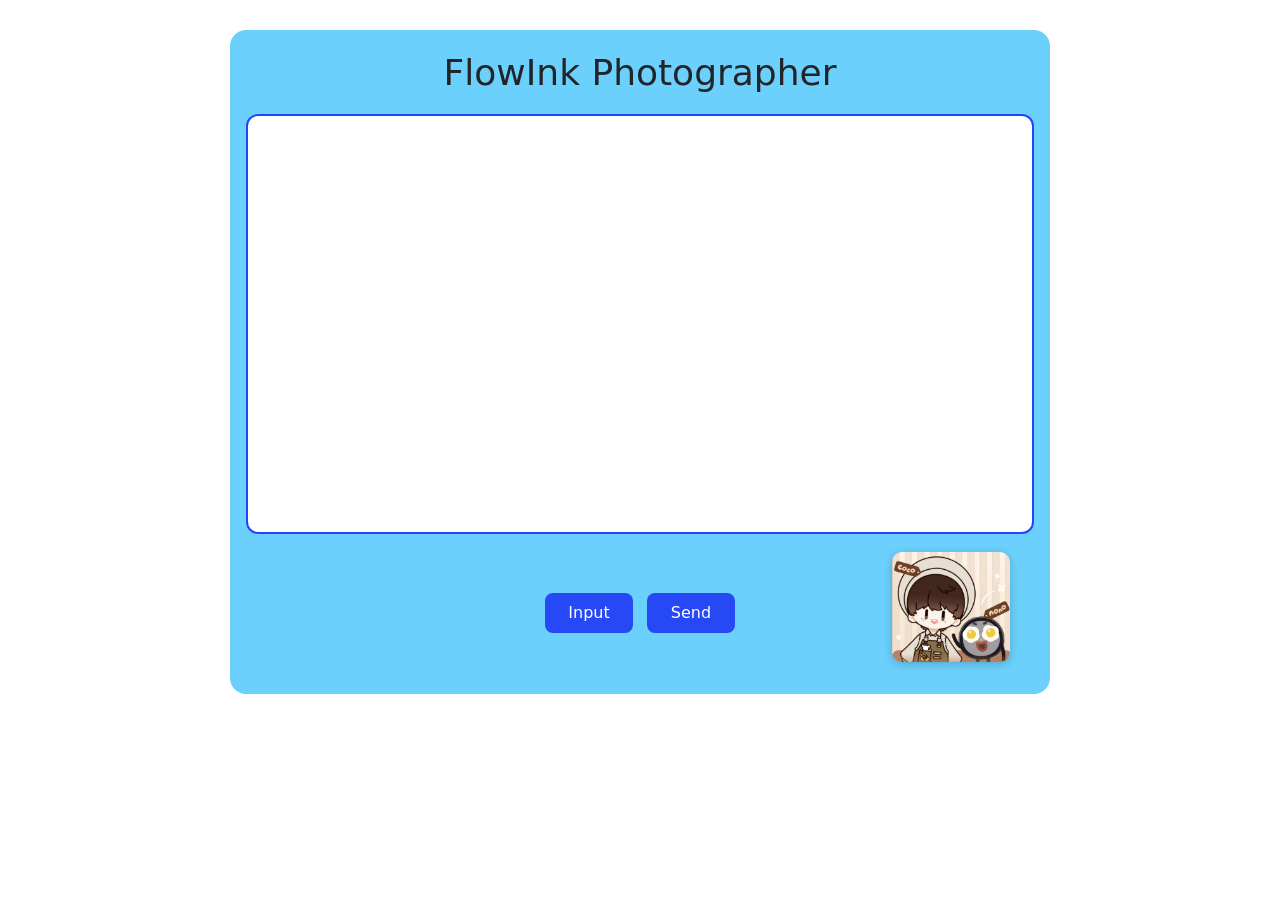
==== flowink/html_plus/index.html @ 5c0b809f "删除sta相关内容；融合http分支（开发未完成）" ====
<!DOCTYPE html><html data-bs-theme="light" lang="zh-CN"><head><meta charset="utf-8"><meta name="viewport" content="width=device-width, initial-scale=1.0, shrink-to-fit=no"><title>FlowInk Photographer</title><link rel="stylesheet" href="assets/bootstrap/css/bootstrap.min.css"><style>*{box-sizing:border-box}.container-wrap{width:90vw;max-width:820px;min-width:320px;margin:30px auto;background:#6bd0fb;border-radius:16px;padding:16px;display:flex;flex-direction:column;gap:14px}.title-text{font-size:clamp(22px,3vw,36px);text-align:center;margin:0;font-weight:500}.preview-box{flex:1;min-height:420px;width:100%;background:#fff;border:2px solid #2244ff;border-radius:12px;display:flex;align-items:center;justify-content:center;overflow:hidden}.preview-box img{max-width:100%;max-height:100%;object-fit:contain}.bottom-bar{width:100%;min-height:130px;display:flex;align-items:center;justify-content:center;position:relative;padding:16px 24px;gap:20px;background:#6bd0fb}.btn-group-wrap{display:flex;gap:14px}.bottom-btn{min-width:88px;padding:8px 16px;background-color:#2748f5;border:none;border-radius:8px;color:white;font-size:16px;transition:0.2s ease}.bottom-btn:hover{background-color:#1c39d8}.avatar-box{position:absolute;right:24px;bottom:16px}.avatar-box img{height:110px;width:auto;border-radius:10px;box-shadow:0 2px 8px #0003}@media (max-width:550px){.bottom-bar{flex-direction:column;padding:20px 16px}.avatar-box{position:static;margin-top:12px}.avatar-box img{height:95px}}</style></head><body><div class="container-wrap"><p class="title-text">FlowInk Photographer</p><div class="preview-box"><input type="file" class="sysInputFile" id="File_Input" hidden><img id="Image_Input"></div><div class="bottom-bar"><div class="btn-group-wrap"><button class="bottom-btn" id="Input_Button" type="button">Input</button><button class="bottom-btn" id="Send_Button" type="button">Send</button></div><div class="avatar-box"><img src="./zkkbb.png" alt="avatar"></div></div></div><script src="assets/bootstrap/js/bootstrap.min.js"></script><script src="assets/js/script.min.js"></script><script>document.getElementById('Input_Button').addEventListener('click',()=>{document.getElementById('File_Input').click()});document.getElementById('File_Input').addEventListener('change',function(e){const file=e.target.files[0];if(!file)return;const reader=new FileReader();reader.onload=evt=>{document.getElementById('Image_Input').src=evt.target.result};reader.readAsDataURL(file);})</script></body></html>
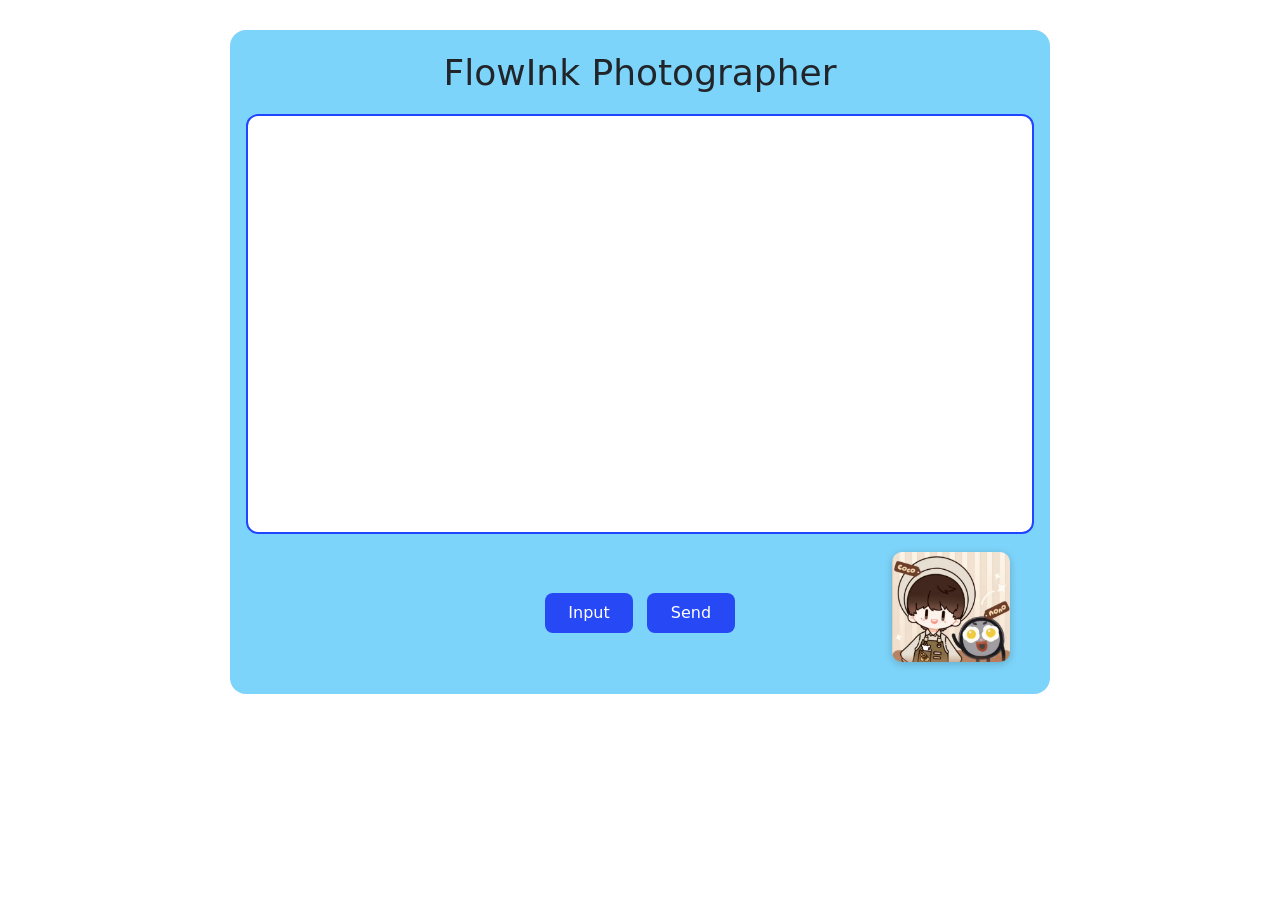
==== commit 94191540: "需要测试是否需要设置网关gw；模块化ap组件（未测试）；修改html_plus的内容" ====
--- a/flowink/html_plus/index.html
+++ b/flowink/html_plus/index.html
@@ -1 +1 @@
-<!DOCTYPE html><html data-bs-theme="light" lang="zh-CN"><head><meta charset="utf-8"><meta name="viewport" content="width=device-width, initial-scale=1.0, shrink-to-fit=no"><title>FlowInk Photographer</title><link rel="stylesheet" href="assets/bootstrap/css/bootstrap.min.css"><style>*{box-sizing:border-box}.container-wrap{width:90vw;max-width:820px;min-width:320px;margin:30px auto;background:#6bd0fb;border-radius:16px;padding:16px;display:flex;flex-direction:column;gap:14px}.title-text{font-size:clamp(22px,3vw,36px);text-align:center;margin:0;font-weight:500}.preview-box{flex:1;min-height:420px;width:100%;background:#fff;border:2px solid #2244ff;border-radius:12px;display:flex;align-items:center;justify-content:center;overflow:hidden}.preview-box img{max-width:100%;max-height:100%;object-fit:contain}.bottom-bar{width:100%;min-height:130px;display:flex;align-items:center;justify-content:center;position:relative;padding:16px 24px;gap:20px;background:#6bd0fb}.btn-group-wrap{display:flex;gap:14px}.bottom-btn{min-width:88px;padding:8px 16px;background-color:#2748f5;border:none;border-radius:8px;color:white;font-size:16px;transition:0.2s ease}.bottom-btn:hover{background-color:#1c39d8}.avatar-box{position:absolute;right:24px;bottom:16px}.avatar-box img{height:110px;width:auto;border-radius:10px;box-shadow:0 2px 8px #0003}@media (max-width:550px){.bottom-bar{flex-direction:column;padding:20px 16px}.avatar-box{position:static;margin-top:12px}.avatar-box img{height:95px}}</style></head><body><div class="container-wrap"><p class="title-text">FlowInk Photographer</p><div class="preview-box"><input type="file" class="sysInputFile" id="File_Input" hidden><img id="Image_Input"></div><div class="bottom-bar"><div class="btn-group-wrap"><button class="bottom-btn" id="Input_Button" type="button">Input</button><button class="bottom-btn" id="Send_Button" type="button">Send</button></div><div class="avatar-box"><img src="./zkkbb.png" alt="avatar"></div></div></div><script src="assets/bootstrap/js/bootstrap.min.js"></script><script src="assets/js/script.min.js"></script><script>document.getElementById('Input_Button').addEventListener('click',()=>{document.getElementById('File_Input').click()});document.getElementById('File_Input').addEventListener('change',function(e){const file=e.target.files[0];if(!file)return;const reader=new FileReader();reader.onload=evt=>{document.getElementById('Image_Input').src=evt.target.result};reader.readAsDataURL(file);})</script></body></html>+<!DOCTYPE html><html data-bs-theme="light" lang="zh-CN"><head><meta charset="utf-8"><meta name="viewport" content="width=device-width, initial-scale=1.0, shrink-to-fit=no"><title>FlowInk Photographer</title><link rel="stylesheet" href="assets/bootstrap/css/bootstrap.min.css"><style>*{box-sizing:border-box}.container-wrap{width:90vw;max-width:820px;min-width:320px;margin:30px auto;background:#7dd4fa;border-radius:16px;padding:16px;display:flex;flex-direction:column;gap:14px}.title-text{font-size:clamp(22px,3vw,36px);text-align:center;margin:0;font-weight:500}.preview-box{flex:1;min-height:420px;width:100%;background:#fff;border:2px solid #2244ff;border-radius:12px;display:flex;align-items:center;justify-content:center;overflow:hidden}.preview-box img{max-width:100%;max-height:100%;object-fit:contain}.bottom-bar{width:100%;min-height:130px;display:flex;align-items:center;justify-content:center;position:relative;padding:16px 24px;gap:20px;background:#7dd4fa}.btn-group-wrap{display:flex;gap:14px}.bottom-btn{min-width:88px;padding:8px 16px;background-color:#2748f5;border:none;border-radius:8px;color:white;font-size:16px;transition:0.2s ease}.bottom-btn:hover{background-color:#142ebe}.avatar-box{position:absolute;right:24px;bottom:16px}.avatar-box img{height:110px;width:auto;border-radius:10px;box-shadow:0 2px 8px #0003}@media (max-width:550px){.bottom-bar{flex-direction:column;padding:20px 16px}.avatar-box{position:static;margin-top:12px}.avatar-box img{height:95px}}</style></head><body><div class="container-wrap"><p class="title-text">FlowInk Photographer</p><div class="preview-box"><input type="file" class="sysInputFile" id="File_Input" hidden><img id="Image_Input"></div><div class="bottom-bar"><div class="btn-group-wrap"><button class="bottom-btn" id="Input_Button" type="button">Input</button><button class="bottom-btn" id="Send_Button" type="button">Send</button></div><div class="avatar-box"><img src="./zkkbb.png" alt="avatar"></div></div></div><script src="assets/bootstrap/js/bootstrap.min.js"></script><script src="assets/js/script.min.js"></script><script>document.getElementById('Input_Button').addEventListener('click',()=>{document.getElementById('File_Input').click()});document.getElementById('File_Input').addEventListener('change',function(e){const file=e.target.files[0];if(!file)return;const reader=new FileReader();reader.onload=evt=>{document.getElementById('Image_Input').src=evt.target.result};reader.readAsDataURL(file);})</script></body></html>
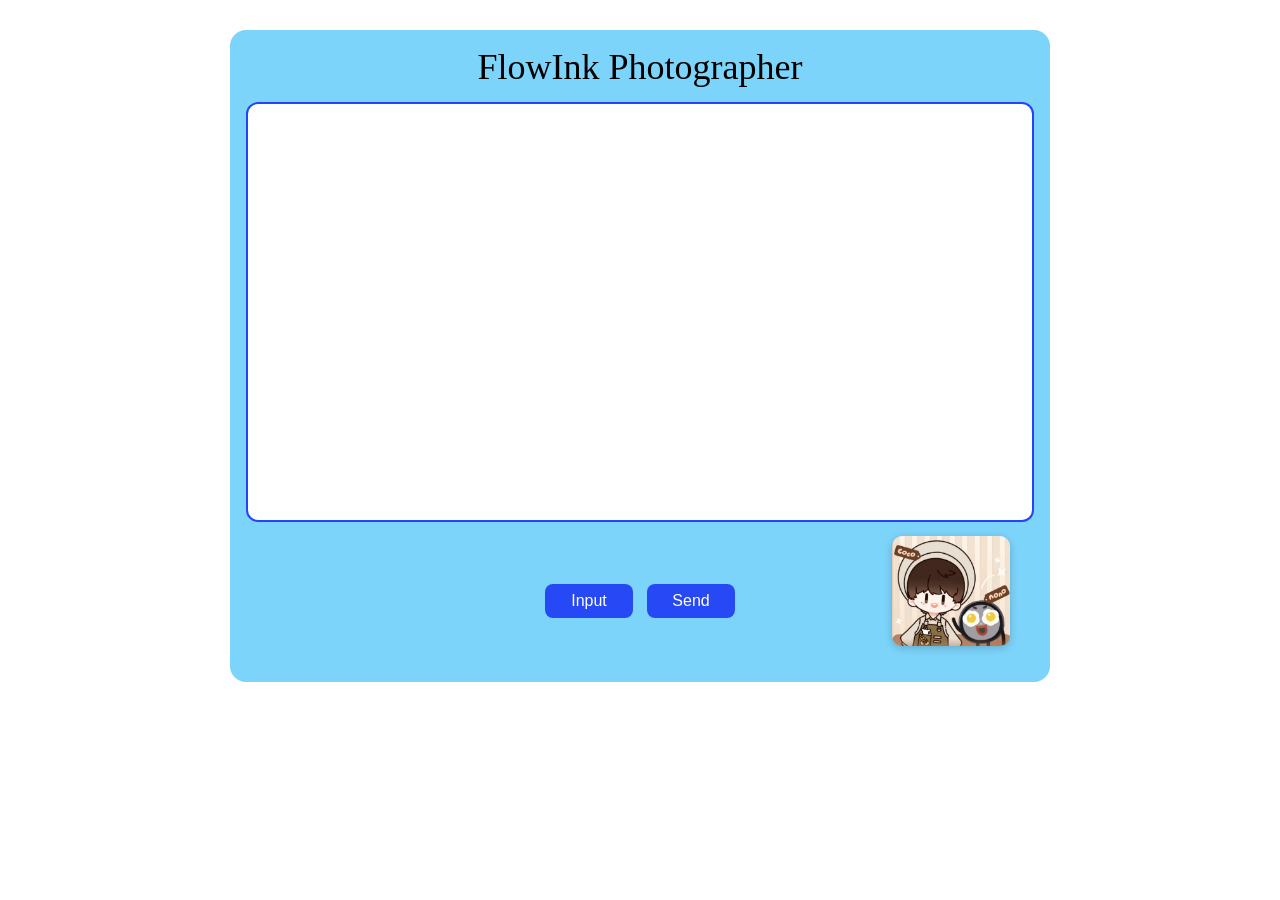
==== commit 68bf7e59: "整理html_plus，增添resource（未测试）" ====
--- a/flowink/html_plus/index.html
+++ b/flowink/html_plus/index.html
@@ -1 +1,59 @@
-<!DOCTYPE html><html data-bs-theme="light" lang="zh-CN"><head><meta charset="utf-8"><meta name="viewport" content="width=device-width, initial-scale=1.0, shrink-to-fit=no"><title>FlowInk Photographer</title><link rel="stylesheet" href="assets/bootstrap/css/bootstrap.min.css"><style>*{box-sizing:border-box}.container-wrap{width:90vw;max-width:820px;min-width:320px;margin:30px auto;background:#7dd4fa;border-radius:16px;padding:16px;display:flex;flex-direction:column;gap:14px}.title-text{font-size:clamp(22px,3vw,36px);text-align:center;margin:0;font-weight:500}.preview-box{flex:1;min-height:420px;width:100%;background:#fff;border:2px solid #2244ff;border-radius:12px;display:flex;align-items:center;justify-content:center;overflow:hidden}.preview-box img{max-width:100%;max-height:100%;object-fit:contain}.bottom-bar{width:100%;min-height:130px;display:flex;align-items:center;justify-content:center;position:relative;padding:16px 24px;gap:20px;background:#7dd4fa}.btn-group-wrap{display:flex;gap:14px}.bottom-btn{min-width:88px;padding:8px 16px;background-color:#2748f5;border:none;border-radius:8px;color:white;font-size:16px;transition:0.2s ease}.bottom-btn:hover{background-color:#142ebe}.avatar-box{position:absolute;right:24px;bottom:16px}.avatar-box img{height:110px;width:auto;border-radius:10px;box-shadow:0 2px 8px #0003}@media (max-width:550px){.bottom-bar{flex-direction:column;padding:20px 16px}.avatar-box{position:static;margin-top:12px}.avatar-box img{height:95px}}</style></head><body><div class="container-wrap"><p class="title-text">FlowInk Photographer</p><div class="preview-box"><input type="file" class="sysInputFile" id="File_Input" hidden><img id="Image_Input"></div><div class="bottom-bar"><div class="btn-group-wrap"><button class="bottom-btn" id="Input_Button" type="button">Input</button><button class="bottom-btn" id="Send_Button" type="button">Send</button></div><div class="avatar-box"><img src="./zkkbb.png" alt="avatar"></div></div></div><script src="assets/bootstrap/js/bootstrap.min.js"></script><script src="assets/js/script.min.js"></script><script>document.getElementById('Input_Button').addEventListener('click',()=>{document.getElementById('File_Input').click()});document.getElementById('File_Input').addEventListener('change',function(e){const file=e.target.files[0];if(!file)return;const reader=new FileReader();reader.onload=evt=>{document.getElementById('Image_Input').src=evt.target.result};reader.readAsDataURL(file);})</script></body></html>+<!DOCTYPE html>
+<html lang="zh-CN">
+<head>
+<meta charset="utf-8">
+<meta name="viewport" content="width=device-width, initial-scale=1.0, shrink-to-fit=no">
+<title>FlowInk Photographer</title>
+<style>
+*{box-sizing:border-box}
+.container-wrap{width:90vw;max-width:820px;min-width:320px;margin:30px auto;background:#7dd4fa;border-radius:16px;padding:16px;display:flex;flex-direction:column;gap:14px}
+.title-text{font-size:clamp(22px,3vw,36px);text-align:center;margin:0;font-weight:500}
+.preview-box{flex:1;min-height:420px;width:100%;background:#fff;border:2px solid #2244ff;border-radius:12px;display:flex;align-items:center;justify-content:center;overflow:hidden}
+.preview-box img{max-width:100%;max-height:100%;object-fit:contain}
+.bottom-bar{width:100%;min-height:130px;display:flex;align-items:center;justify-content:center;position:relative;padding:16px 24px;gap:20px;background:#7dd4fa}
+.btn-group-wrap{display:flex;gap:14px}
+.bottom-btn{min-width:88px;padding:8px 16px;background-color:#2748f5;border:none;border-radius:8px;color:white;font-size:16px;transition:0.2s ease}
+.bottom-btn:hover{background-color:#142ebe}
+.avatar-box{position:absolute;right:24px;bottom:16px}
+.avatar-box img{height:110px;width:auto;border-radius:10px;box-shadow:0 2px 8px #0003}
+@media (max-width:550px){
+.bottom-bar{flex-direction:column;padding:20px 16px}
+.avatar-box{position:static;margin-top:12px}
+.avatar-box img{height:95px}
+}
+</style>
+</head>
+<body>
+<div class="container-wrap">
+<p class="title-text">FlowInk Photographer</p>
+<div class="preview-box">
+<input type="file" class="sysInputFile" id="File_Input" hidden>
+<img id="Image_Input">
+</div>
+<div class="bottom-bar">
+<div class="btn-group-wrap">
+<button class="bottom-btn" id="Input_Button" type="button">Input</button>
+<button class="bottom-btn" id="Send_Button" type="button">Send</button>
+</div>
+<div class="avatar-box">
+<img src="./zkkbb.png" alt="avatar">
+</div>
+</div>
+</div>
+<script src="./script.min.js"></script>
+<script>
+document.getElementById('Input_Button').addEventListener('click',()=>{
+document.getElementById('File_Input').click()
+});
+document.getElementById('File_Input').addEventListener('change',function(e){
+const file=e.target.files[0];
+if(!file)return;
+const reader=new FileReader();
+reader.onload=evt=>{
+document.getElementById('Image_Input').src=evt.target.result
+};
+reader.readAsDataURL(file);
+})
+</script>
+</body>
+</html>
